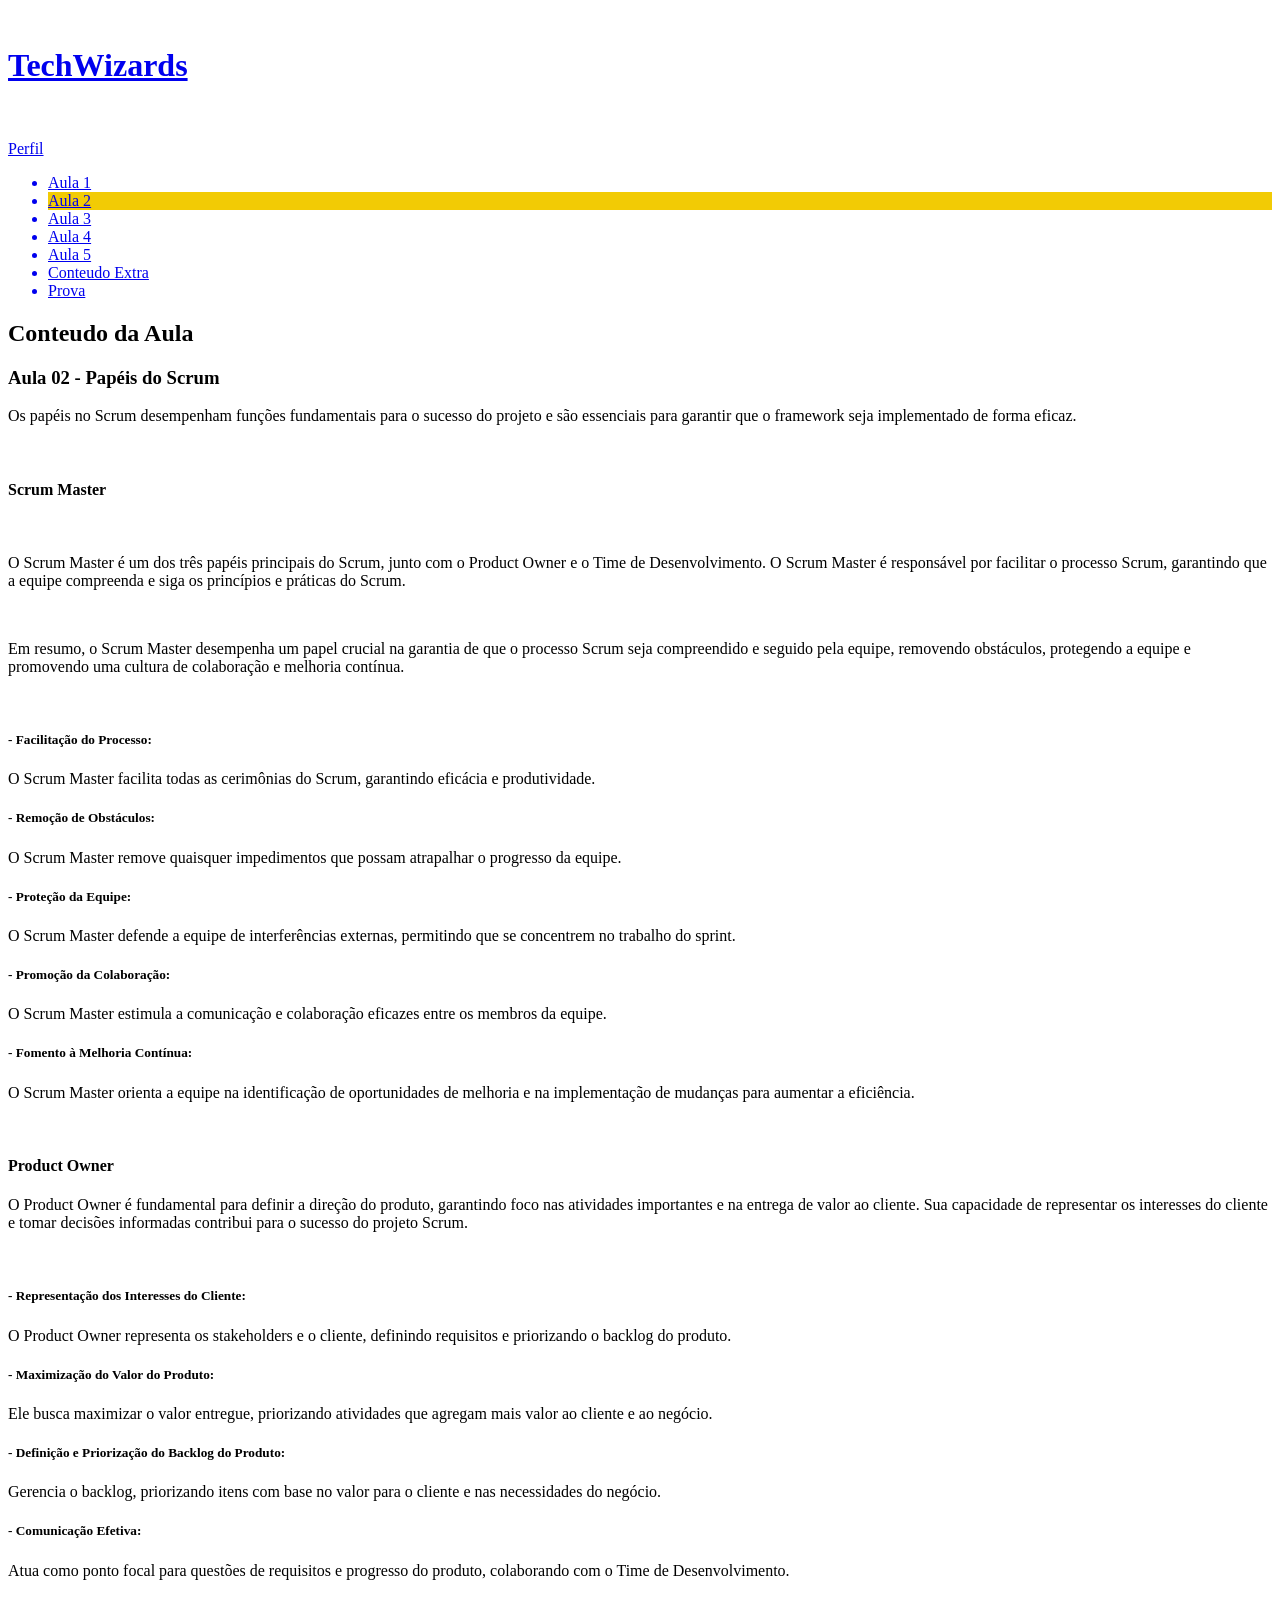
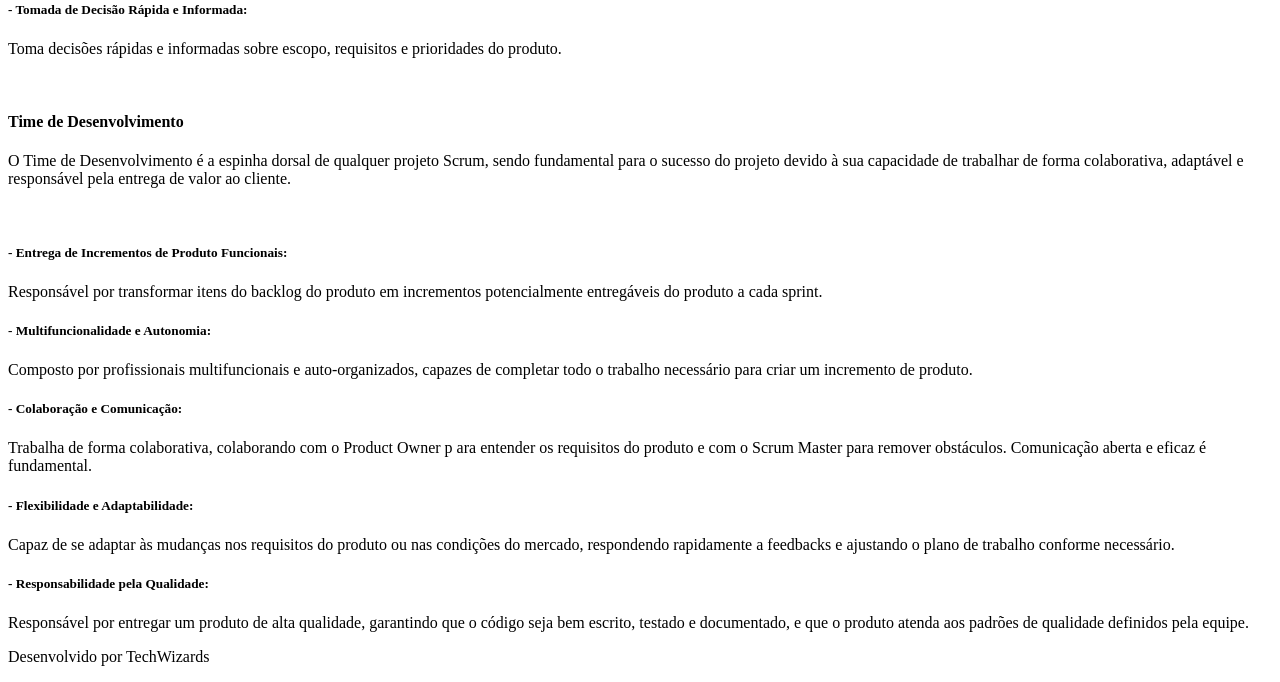
==== SiteScrum/front/aula2.html @ 4467a4fb "Ajuste texto aula Ajuste texto" ====
<!DOCTYPE html>
<html lang="pt-Br">


<head>
  <meta charset="UTF-8">
  <meta name="viewport" content="width=device-width, initial-scale=1.0">
  <title>Aula 02</title>

  <link rel="stylesheet" href="css/aulas.css">

  <link rel="preconnect" href="https://fonts.googleapis.com">
  <link rel="preconnect" href="https://fonts.gstatic.com" crossorigin>
  <link href="https://fonts.googleapis.com/css2?family=Pangolin&display=swap" rel="stylesheet">

</head>


<body>
  <header>
    <div class="logoTitulo">
      <a href="#">
        <div class="circuloLogo">
          <img src="assets/logo2semfundo.png" alt="">
        </div>
      </a>
      <a href="#">
        <h1>TechWizards</h1>
      </a>
    </div>

    <div class="logoUser">
      <a href="login.html">
        <div class="circuloUser">
          <img src="assets/user.svg" alt="">
        </div>
      </a>
      <a href="perfil.html">
        <p>Perfil</p>
      </a>
    </div>

  </header>

  <main>

    <nav>
      <ul>
        <a href="aula1.html">
          <li class="aula1">Aula 1</li>
        </a>
        <a href="aula2.html">
          <li style="background-color: #F2CB05" class="aula2">Aula 2</li>
        </a>
        <a href="aula3.html">
          <li class="aula3">Aula 3</li>
        </a>
        <a href="aula4.html">
          <li class="aula4">Aula 4</li>
        </a>
        <a href="aula5.html">
          <li class="aula5">Aula 5</li>
        </a>
        <a href="conteudoExtra.html">
          <li class="conteudoExtra">Conteudo Extra</li>
        </a>
        <a href="questionario.html">
          <li class="prova">Prova</li>
        </a>
      </ul>
    </nav>

    <section>
      <div class="limita-secao">
        <h2>Conteudo da Aula</h2>
        <h3>Aula 02 - Papéis do Scrum</h3>

        <p> Os papéis no Scrum desempenham funções fundamentais para o sucesso do projeto e são essenciais para
          garantir que o framework seja implementado de forma eficaz.
        </p>
        <br>
        <h4>Scrum Master</h4>
        <br>
        <p>O Scrum Master é um dos três papéis principais do Scrum, junto com o Product Owner e o Time de
          Desenvolvimento. O Scrum Master é responsável por facilitar o processo Scrum, garantindo que a
          equipe compreenda e siga os princípios e práticas do Scrum.
        </p>
        <br>
        <p>Em resumo, o Scrum Master desempenha um papel crucial na garantia de que o processo Scrum seja
          compreendido e seguido pela equipe, removendo obstáculos, protegendo a equipe e promovendo uma
          cultura de colaboração e melhoria contínua.
        </p>
        <br>
        <h5>- Facilitação do Processo:</h5>
        <p class="aula2p">
          O Scrum Master facilita todas as cerimônias do Scrum, garantindo eficácia
          e produtividade.
        </p>
        <h5>- Remoção de Obstáculos:</h5>
        <p class="aula2p">
          O Scrum Master remove quaisquer impedimentos que possam atrapalhar
          o progresso da equipe.
        </p>
        <h5>- Proteção da Equipe: </h5>
        <p class="aula2p">
          O Scrum Master defende a equipe de interferências externas, permitindo
          que se concentrem no trabalho do sprint.
        </p>
        <h5>- Promoção da Colaboração: </h5>
        <p class="aula2p">
          O Scrum Master estimula a comunicação e colaboração eficazes entre os membros da equipe.
        </p>
        <h5>- Fomento à Melhoria Contínua:</h5>
        <p class="aula2p">
          O Scrum Master orienta a equipe na identificação de oportunidades de melhoria e
          na implementação de mudanças para aumentar a eficiência.
        </p>
        <br>
        <h4>Product Owner</h4>
        <p>
          O Product Owner é fundamental para definir a direção do produto, garantindo foco
          nas atividades importantes e na entrega de valor ao cliente. Sua capacidade de representar
          os interesses do cliente e tomar decisões informadas contribui para o sucesso do projeto Scrum.
        </p>
        <br>
        <h5>- Representação dos Interesses do Cliente:</h5>
        <p class="aula2p">
          O Product Owner representa os stakeholders e o cliente, definindo requisitos
          e priorizando o backlog do produto.
        </p>

        <h5>- Maximização do Valor do Produto:</h5>
        <p class="aula2p">
          Ele busca maximizar o valor entregue, priorizando atividades que agregam
          mais valor ao cliente e ao negócio.
        </p>

        <h5>- Definição e Priorização do Backlog do Produto:</h5>
        <p class="aula2p">
          Gerencia o backlog, priorizando itens com base no valor para o cliente
          e nas necessidades do negócio.
        </p>

        <h5>- Comunicação Efetiva:</h5>
        <p class="aula2p">
          Atua como ponto focal para questões de requisitos e progresso do produto,
          colaborando com o Time de Desenvolvimento.
        </p>

        <h5>- Tomada de Decisão Rápida e Informada:</h5>
        <p class="aula2p">
          Toma decisões rápidas e informadas sobre escopo, requisitos e prioridades do produto.
        </p>
        <br>

        <h4>Time de Desenvolvimento</h4>
        <p>
          O Time de Desenvolvimento é a espinha dorsal de qualquer projeto Scrum,
          sendo fundamental para o sucesso do projeto devido à sua capacidade de trabalhar de
          forma colaborativa, adaptável e responsável pela entrega de valor ao cliente.
        </p>
        <br>

        <h5>- Entrega de Incrementos de Produto Funcionais:</h5>
        <p class="aula2p">
          Responsável por transformar itens do backlog do produto em incrementos
          potencialmente entregáveis do produto a cada sprint.
        </p>

        <h5>- Multifuncionalidade e Autonomia:</h5>
        <p class="aula2p">
          Composto por profissionais multifuncionais e auto-organizados,
          capazes de completar todo o trabalho necessário para criar um incremento de produto.
        </p>

        <h5>- Colaboração e Comunicação:</h5>
        <p class="aula2p">
          Trabalha de forma colaborativa, colaborando com o Product Owner p
          ara entender os requisitos do produto e com o Scrum Master para remover obstáculos.
          Comunicação aberta e eficaz é fundamental.
        </p>

        <h5>- Flexibilidade e Adaptabilidade:</h5>
        <p class="aula2p">
          Capaz de se adaptar às mudanças nos requisitos do produto ou nas condições do mercado,
          respondendo rapidamente a feedbacks e ajustando o plano de trabalho conforme necessário.
        </p>

        <h5>- Responsabilidade pela Qualidade:</h5>
        <p class="aula2p">
          Responsável por entregar um produto de alta qualidade, garantindo que o código seja bem
          escrito, testado e documentado, e que o produto atenda aos padrões de qualidade definidos pela equipe.
        </p>

      </div>
    </section>

  </main>

  <footer>
    <p>Desenvolvido por TechWizards</p>
  </footer>

</body>

</html>
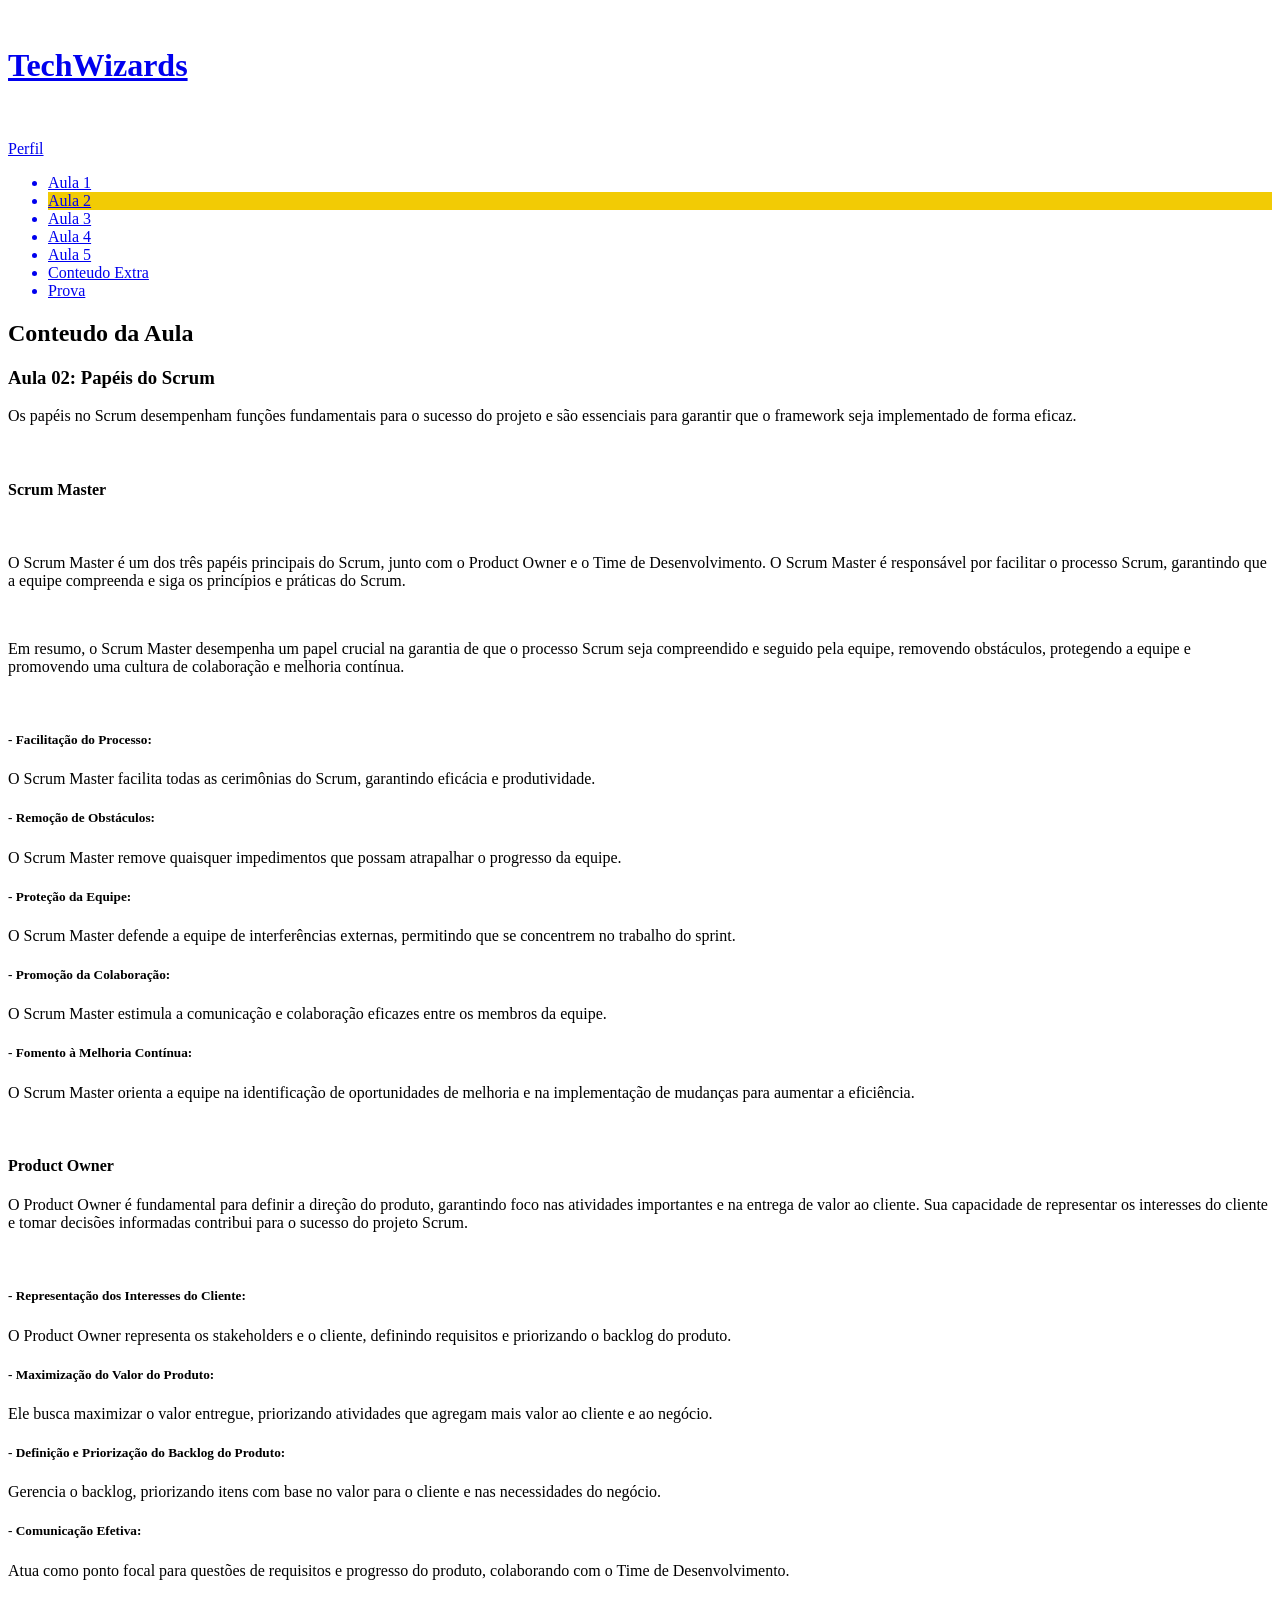
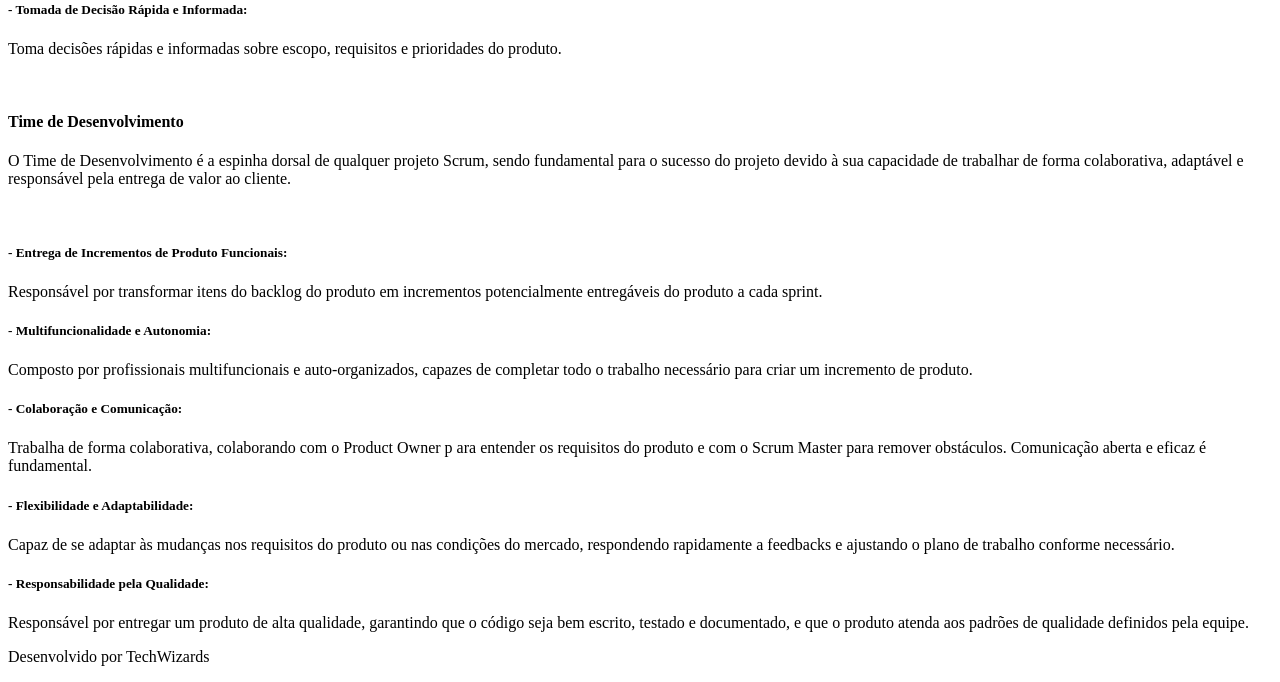
==== commit 2ba76b6f: "Ajuste texto aula Ajuste texto" ====
--- a/SiteScrum/front/aula2.html
+++ b/SiteScrum/front/aula2.html
@@ -73,7 +73,7 @@
     <section>
       <div class="limita-secao">
         <h2>Conteudo da Aula</h2>
-        <h3>Aula 02 - Papéis do Scrum</h3>
+        <h3>Aula 02: Papéis do Scrum</h3>
 
         <p> Os papéis no Scrum desempenham funções fundamentais para o sucesso do projeto e são essenciais para
           garantir que o framework seja implementado de forma eficaz.
